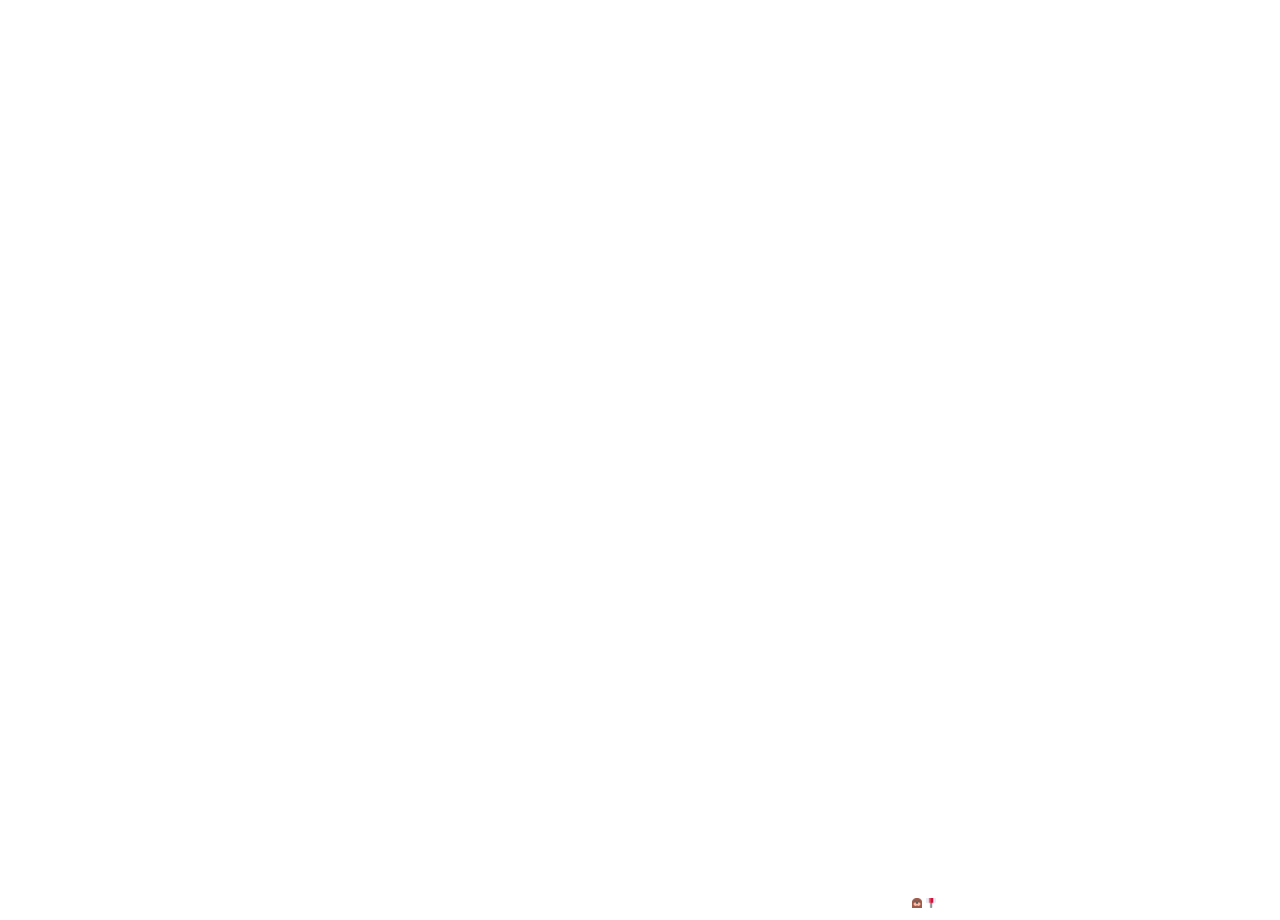
==== gamecanvas/index.html @ db89d3d6 "game in canvas" ====
<!DOCTYPE html>
<html lang="en">
<head>
    <meta charset="UTF-8">
    <meta http-equiv="X-UA-Compatible" content="IE=edge">
    <meta name="viewport" content="width=device-width, initial-scale=1.0">
    <title>Document</title>
    <link rel="stylesheet" href="style.css">
</head>
<body>
    <canvas id="myCanvas" width="900" height="900"></canvas>

    <img id="mole" onclick="alert('Hello World')" width="10" height="10" src="images/mole.png">
    <img id="hammer" width="10" height="10" src="images/hammer.png">

    

    <div class="cursor"></div>

    <script src = "https://code.createjs.com/easeljs-0.8.2.min.js"></script>
    <script type="module" defer src="whack.js"></script> </script>
    

    
</body>
</head>
</html>
---- gamecanvas/style.css ----
.cursor{
  height: 110px;
  width: 100px;
  position: absolute;
  top: 100px;
  left: 100px;
  background-color: rgba(165, 85, 11,);
  background-size: 100% 100%;
  transform: translate(-20%, -20%);
  transition: transform .1s;
  pointer-events: none;
}

.mole{
  width: 70%;
  position: absolute;
  left: 50%;
  transform: translateX(-50%);
  bottom: 0;
  animation: rise .3s ease-out;    
}

.hammer{
  width: 100%;
  position: absolute;
}
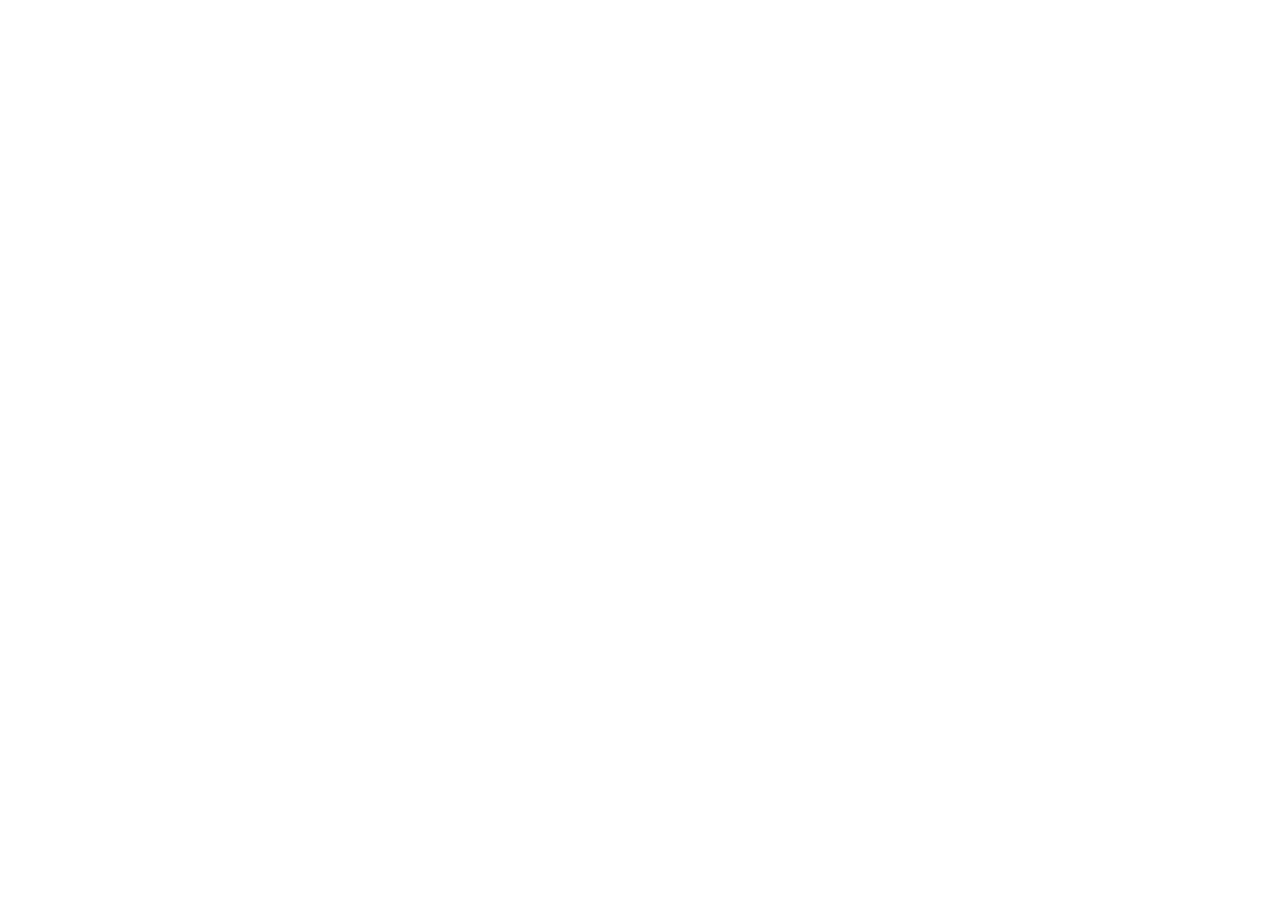
==== commit 82cce78c: "fixes" ====
--- a/gamecanvas/index.html
+++ b/gamecanvas/index.html
@@ -9,19 +9,12 @@
 </head>
 <body>
     <canvas id="myCanvas" width="900" height="900"></canvas>
-
-    <img id="mole" onclick="alert('Hello World')" width="10" height="10" src="images/mole.png">
-    <img id="hammer" width="10" height="10" src="images/hammer.png">
-
+    <script src = "https://code.createjs.com/easeljs-0.8.2.min.js"></script>
+    <script src="functions.js"></script>
+    <script src="whack.js"></script> 
+    
     
 
-    <div class="cursor"></div>
-
-    <script src = "https://code.createjs.com/easeljs-0.8.2.min.js"></script>
-    <script type="module" defer src="whack.js"></script> </script>
-    
-
-    
 </body>
 </head>
 </html>--- a/gamecanvas/style.css
+++ b/gamecanvas/style.css
@@ -1,26 +1,3 @@
-.cursor{
-  height: 110px;
-  width: 100px;
-  position: absolute;
-  top: 100px;
-  left: 100px;
-  background-color: rgba(165, 85, 11,);
-  background-size: 100% 100%;
-  transform: translate(-20%, -20%);
-  transition: transform .1s;
-  pointer-events: none;
-}
-
-.mole{
-  width: 70%;
-  position: absolute;
-  left: 50%;
-  transform: translateX(-50%);
-  bottom: 0;
-  animation: rise .3s ease-out;    
-}
-
-.hammer{
-  width: 100%;
-  position: absolute;
+.score{
+  
 }